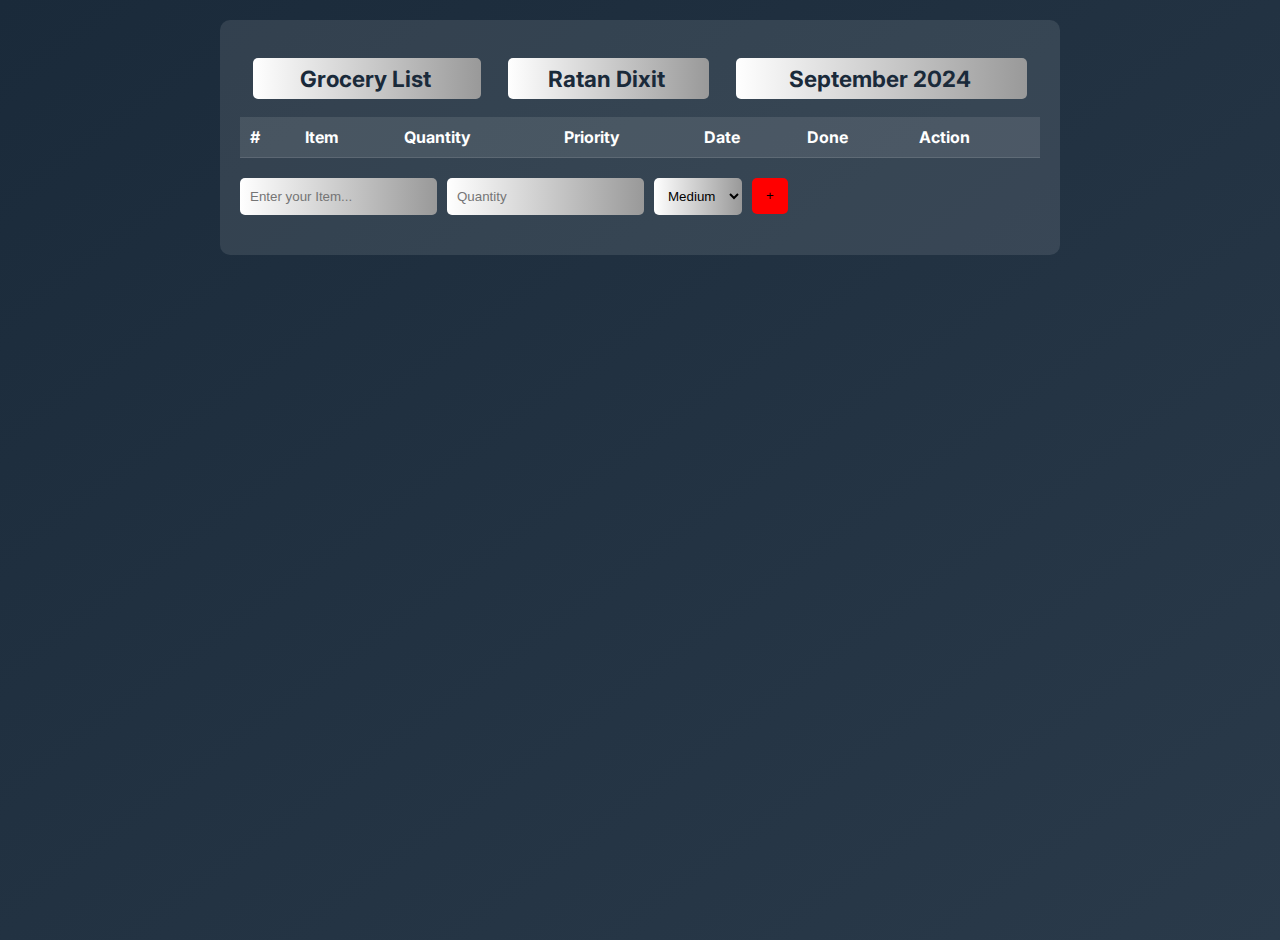
==== V2/index.html @ adaa5ee9 "Update index.html" ====
<!DOCTYPE html>
<html lang="en">
<head>
    <meta charset="UTF-8">
    <meta name="viewport" content="width=device-width, initial-scale=1.0">
    <title>Grocery List App</title>
    <style>
        @import url('https://fonts.googleapis.com/css2?family=Inter:ital,opsz,wght@0,14..32,100..900;1,14..32,100..900&display=swap');
    </style>
    <style>
        body {
            font-family: "Inter", sans-serif;
            background: linear-gradient(to bottom right, #1a2a3a, #2a3a4a);
            color: white;
            margin: 0;
            padding: 20px;
            min-height: 100vh;
        }
        .container {
            max-width: 800px;
            margin: 0 auto;
            background-color: rgba(255, 255, 255, 0.1);
            border-radius: 10px;
            padding: 20px;
        }

        nav {
            display: flex;
            align-items: center;
            justify-content: space-around;
        }

        h1.gro {
            text-decoration: none;
            color: #1a2a3a;
            background: rgb(255,255,255);background: linear-gradient(90deg, rgba(255,255,255,1) 0%, rgba(153,153,153,1) 100%);
            height: 4.5vh;
            margin: 2vh 0;
            width: 25vh;
            font-size: 2.5vh;
            font-weight: 700;
            display: flex;
            align-items: center;
            justify-content: center;
            border-radius: 5px;
            padding-right: 3px;
        }

        h1.month {
            text-decoration: none;
            color: #1a2a3a;
            background: rgb(255,255,255);background: linear-gradient(90deg, rgba(255,255,255,1) 0%, rgba(153,153,153,1) 100%);
            height: 4.5vh;
            margin: 2vh 0;
            width: 32vh;
            font-size: 2.5vh;
            font-weight: 700;
            display: flex;
            align-items: center;
            justify-content: center;
            border-radius: 5px;
            padding-right: 3px;
        }

        h1.nm {
            text-decoration: none;
            color: #1a2a3a;
            background: rgb(255,255,255);background: linear-gradient(90deg, rgba(255,255,255,1) 0%, rgba(153,153,153,1) 100%);
            height: 4.5vh;
            margin: 2vh 0;
            width: 22vh;
            font-size: 2.5vh;
            font-weight: 700;
            display: flex;
            align-items: center;
            justify-content: center;
            border-radius: 5px;
            padding-right: 3px;
        }

        table {
            width: 100%;
            border-collapse: collapse;
            margin-bottom: 20px;
        }
        th, td {
            padding: 10px;
            text-align: left;
            border-bottom: 1px solid rgba(255, 255, 255, 0.2);
        }
        th {
            background-color: rgba(255, 255, 255, 0.1);
        }
        .priority-high { color: red; font-size: 4vh;}
        .priority-medium { color: yellow; font-size: 4vh;}
        .priority-low { color: lime; font-size: 4vh;}
        .done { text-decoration: line-through; opacity: 0.6; }
        .input-group {
            display: flex;
            gap: 10px;
            margin-bottom: 20px;
        }
        input, select {
            padding: 10px;
            border: none;
            border-radius: 5px;
            background: rgb(255,255,255);background: linear-gradient(90deg, rgba(255,255,255,1) 0%, rgba(153,153,153,1) 100%);
        }
        button {
            background-color: red;
            color: white;
            cursor: pointer;
            padding: 10px;
            border: none;
            border-radius: 5px;
            color: black;
            display: flex;
            align-items: center;
            justify-content: center;
            height: 4vh;
            width: 4vh;
        }
        button:hover {
            background-color: #3a8ad6;
            height: 4vh;
            width: 4vh;
            display: flex;
            align-items: center;
            color: black;
            justify-content: center;
            font-size: 3vh;
        }
        input.checkbox {
            height: 2.5vh;
            width: 2.5vh;
        }
    </style>
</head>
<body>
    <div class="container">

        <nav>
            <h1 class="gro">Grocery List </h1> <h1 class="nm">Ratan Dixit</h1> <h1 class="month">September 2024</h1>
        </nav>

        <table id="groceryList">
            <thead>
                <tr>
                    <th>#</th>
                    <th>Item</th>
                    <th>Quantity</th>
                    <th>Priority</th>
                    <th>Date</th>
                    <th>Done</th>
                    <th>Action</th>
                </tr>
            </thead>
            <tbody>
                <!-- Table rows will be added here dynamically -->
            </tbody>
        </table>
        <div class="input-group">
            <input type="text" id="itemInput" placeholder="Enter your Item...">
            <input type="text" id="quantityInput" placeholder="Quantity">
            <select id="priorityInput">
                <option value="low">Low</option>
                <option value="medium" selected>Medium</option>
                <option value="high">High</option>
            </select>
            <button onclick="addItem()">+</button>
        </div>
    </div>

    <script>

        console.log("Developed by Ratan Dixit")

        let items = [];

        function addItem() {
            const itemInput = document.getElementById('itemInput');
            const quantityInput = document.getElementById('quantityInput');
            const priorityInput = document.getElementById('priorityInput');

            if (itemInput.value.trim() === '' || quantityInput.value.trim() === '') {
                alert('Please enter both item and quantity');
                return;
            }

            const newItem = {
                id: items.length + 1,
                name: itemInput.value,
                quantity: quantityInput.value,
                priority: priorityInput.value,
                date: new Date().toLocaleDateString('en-GB'),
                done: false
            };

            items.push(newItem);
            saveItemsToCookies();
            renderList();
            itemInput.value = '';
            quantityInput.value = '';
            priorityInput.value = 'medium';
        }

        function toggleDone(id) {
            const item = items.find(item => item.id === id);
            if (item) {
                item.done = !item.done;
                saveItemsToCookies();
                renderList();
            }
        }

        function deleteItem(id) {
            items = items.filter(item => item.id !== id);
            saveItemsToCookies();
            renderList();
        }

        function renderList() {
            const tbody = document.querySelector('#groceryList tbody');
            tbody.innerHTML = '';

            items.forEach(item => {
                const tr = document.createElement('tr');
                tr.innerHTML = `
                    <td>${item.id}</td>
                    <td class="${item.done ? 'done' : ''}">${item.name}</td>
                    <td>${item.quantity}</td>
                    <td class="priority-${item.priority}">✈</td>
                    <td>${item.date}</td>
                    <td><input class="checkbox" type="checkbox" ${item.done ? 'checked' : ''} onchange="toggleDone(${item.id})"></td>
                    <td><button onclick="deleteItem(${item.id})">x</button></td>
                `;
                tbody.appendChild(tr);
            });
        }

        function saveItemsToCookies() {
            document.cookie = `groceryItems=${JSON.stringify(items)};path=/`;
        }

        function loadItemsFromCookies() {
            const cookieValue = document.cookie
                .split('; ')
                .find(row => row.startsWith('groceryItems='))
                ?.split('=')[1];

            if (cookieValue) {
                items = JSON.parse(decodeURIComponent(cookieValue));
                renderList();
            }
        }

        // Load items from cookies on page load
        window.onload = loadItemsFromCookies;

        // Initial render
        renderList();
    </script>
</body>
</html>
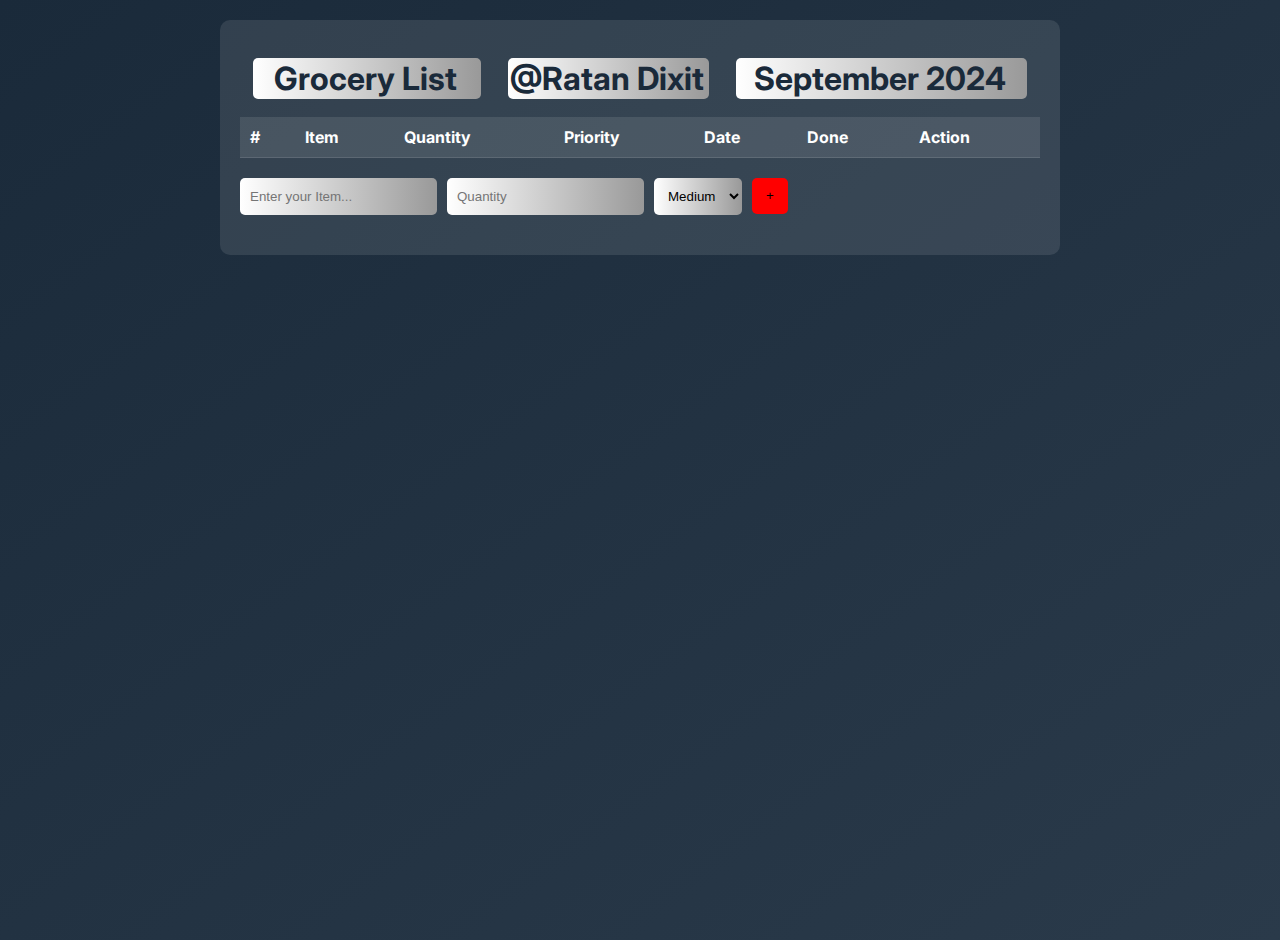
==== commit f2aced4e: "Update index.html" ====
--- a/V2/index.html
+++ b/V2/index.html
@@ -37,7 +37,6 @@
             height: 4.5vh;
             margin: 2vh 0;
             width: 25vh;
-            font-size: 2.5vh;
             font-weight: 700;
             display: flex;
             align-items: center;
@@ -53,7 +52,6 @@
             height: 4.5vh;
             margin: 2vh 0;
             width: 32vh;
-            font-size: 2.5vh;
             font-weight: 700;
             display: flex;
             align-items: center;
@@ -69,7 +67,6 @@
             height: 4.5vh;
             margin: 2vh 0;
             width: 22vh;
-            font-size: 2.5vh;
             font-weight: 700;
             display: flex;
             align-items: center;
@@ -140,7 +137,7 @@
     <div class="container">
 
         <nav>
-            <h1 class="gro">Grocery List </h1> <h1 class="nm">Ratan Dixit</h1> <h1 class="month">September 2024</h1>
+            <h1 class="gro">Grocery List </h1> <h1 class="nm">@Ratan Dixit</h1> <h1 class="month">September 2024</h1>
         </nav>
 
         <table id="groceryList">
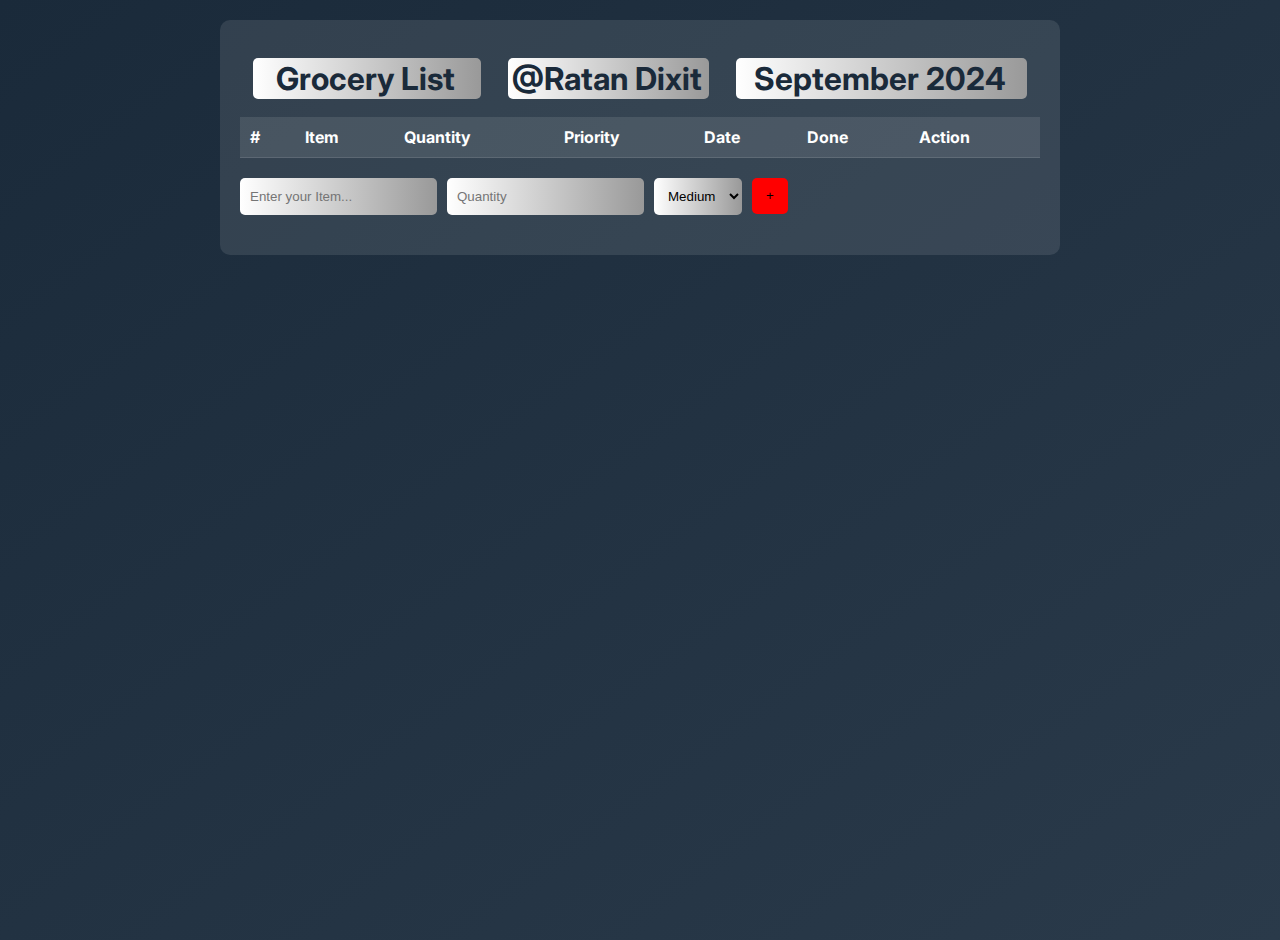
==== commit 8ebbfa85: "Update index.html" ====
--- a/V2/index.html
+++ b/V2/index.html
@@ -37,6 +37,7 @@
             height: 4.5vh;
             margin: 2vh 0;
             width: 25vh;
+            font-size: 3.5vh;
             font-weight: 700;
             display: flex;
             align-items: center;
@@ -52,6 +53,7 @@
             height: 4.5vh;
             margin: 2vh 0;
             width: 32vh;
+            font-size: 3.5vh;
             font-weight: 700;
             display: flex;
             align-items: center;
@@ -67,6 +69,7 @@
             height: 4.5vh;
             margin: 2vh 0;
             width: 22vh;
+            font-size: 3.5vh;
             font-weight: 700;
             display: flex;
             align-items: center;
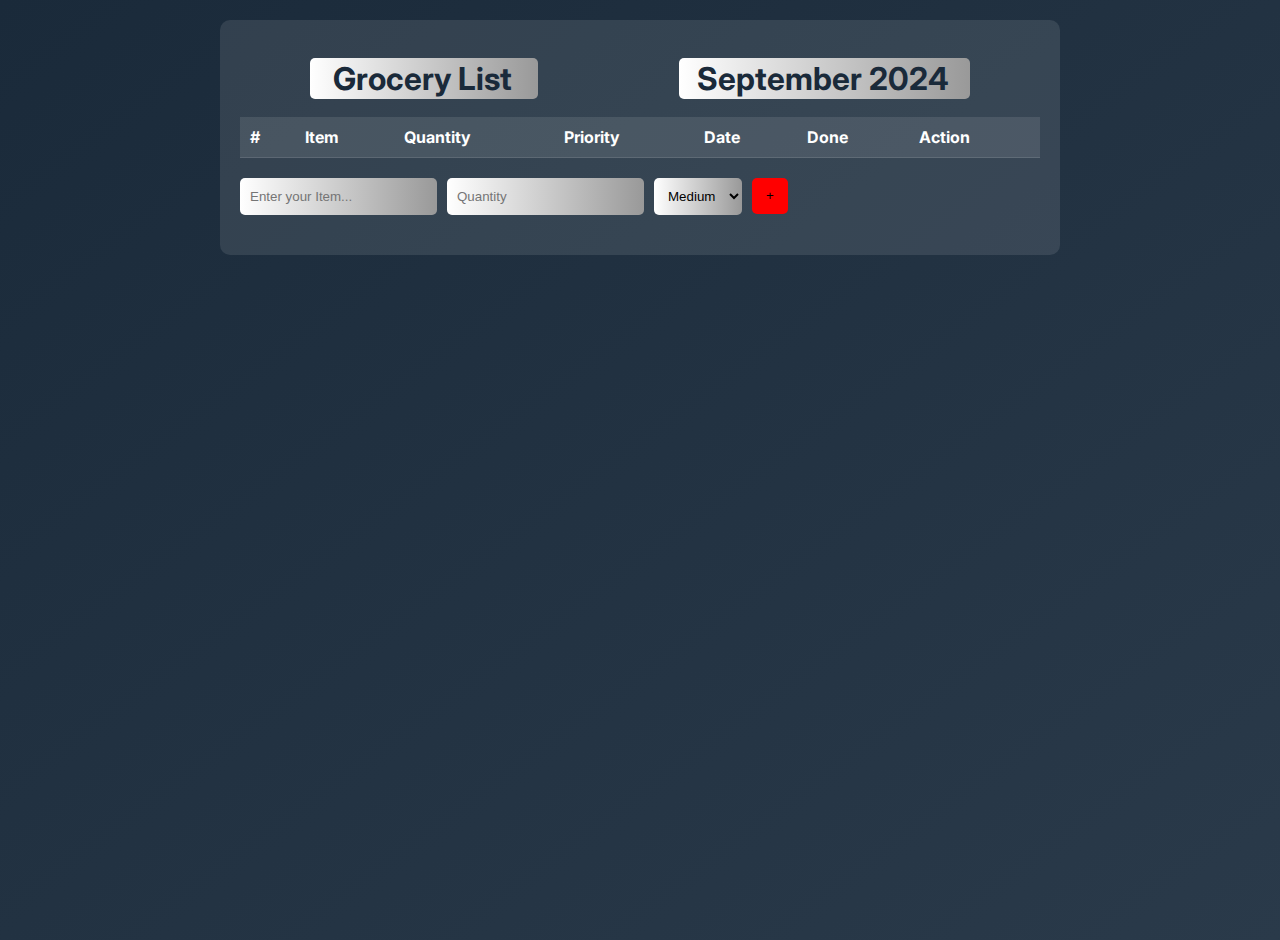
==== commit c248a46e: "Update index.html" ====
--- a/V2/index.html
+++ b/V2/index.html
@@ -62,22 +62,6 @@
             padding-right: 3px;
         }
 
-        h1.nm {
-            text-decoration: none;
-            color: #1a2a3a;
-            background: rgb(255,255,255);background: linear-gradient(90deg, rgba(255,255,255,1) 0%, rgba(153,153,153,1) 100%);
-            height: 4.5vh;
-            margin: 2vh 0;
-            width: 22vh;
-            font-size: 3.5vh;
-            font-weight: 700;
-            display: flex;
-            align-items: center;
-            justify-content: center;
-            border-radius: 5px;
-            padding-right: 3px;
-        }
-
         table {
             width: 100%;
             border-collapse: collapse;
@@ -140,7 +124,7 @@
     <div class="container">
 
         <nav>
-            <h1 class="gro">Grocery List </h1> <h1 class="nm">@Ratan Dixit</h1> <h1 class="month">September 2024</h1>
+            <h1 class="gro">Grocery List </h1> <h1 class="month">September 2024</h1>
         </nav>
 
         <table id="groceryList">
